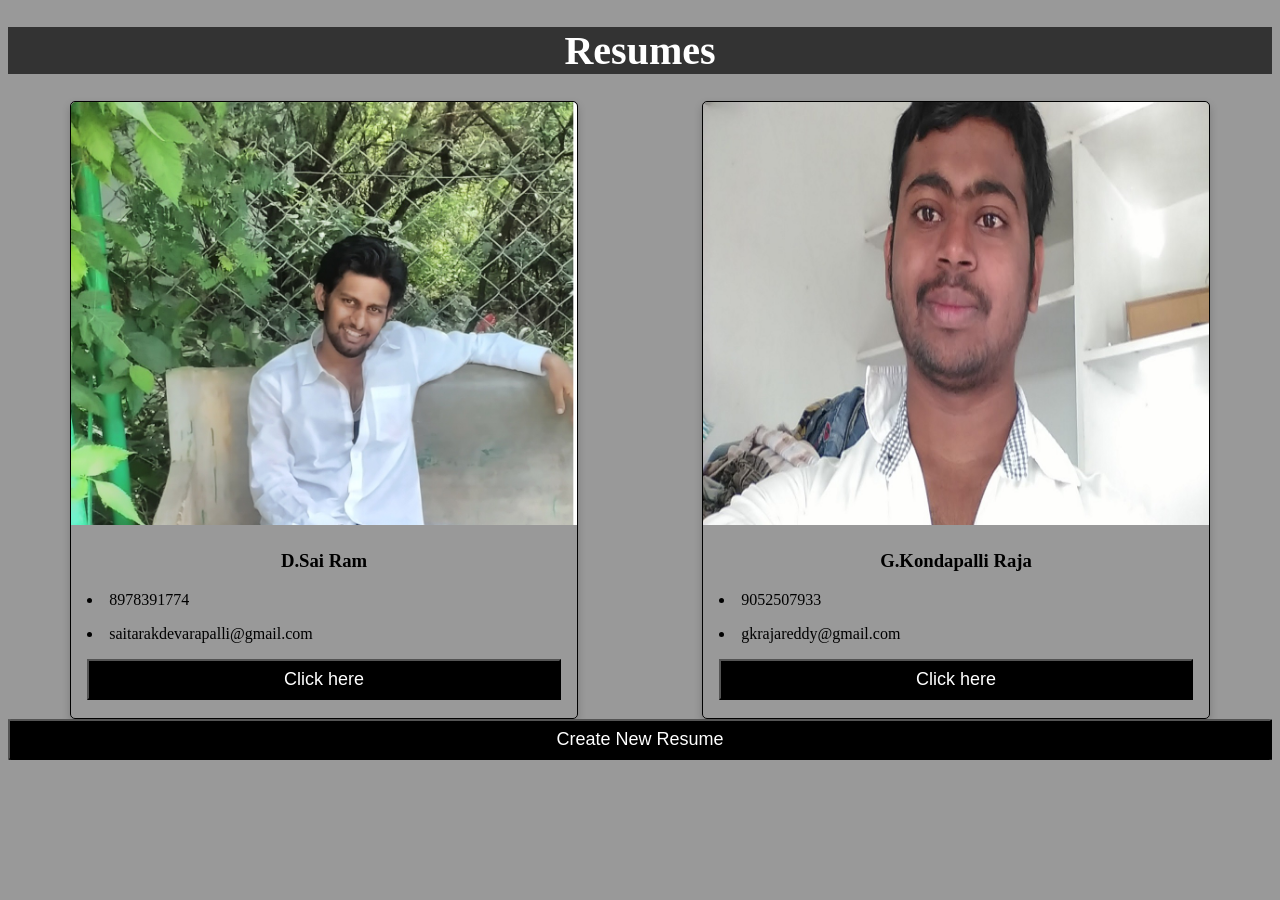
==== index.html @ 22bff0ea "Resume project" ====
<!DOCTYPE html>
<html>
<meta name="viewport" content="width=device-width, initial-scale=1.0">
<link rel="stylesheet" href="src/css/style.css">
<script src="src/JSON/json.js">
</script>
  <head>
    <meta charset="utf-8">
    <header>
      <h1 id="head">Resumes</h1>
    </header>
    <title>Resumes</title>
  </head>
  <body>
<div class="flex">
    <div class="cardview">
    <a href="src/saijson/json.html"><img onclick="jsonResume1()" src="src/img/gambhir.jpg" alt="Gautham"></a>
      <div class="container">
        <h3><b><center>D.Sai Ram</center></b></h3>
        <p><li>8978391774</li></p>
        <p><li>saitarakdevarapalli@gmail.com</li></p>
         <p><a href="page21.html"><button>Click here</button></a></p>
      </div>
    </div>

    <div class="cardview">
      <img onclick="jsonResume()" src="src/img/raja.jpg" alt="Gautham">
      <div class="container">
        <h3><b><center>G.Kondapalli Raja</center></b></h3>
        <p><li>9052507933</li></p>
        <p><li>gkrajareddy@gmail.com</li></p>
         <p><button onclick="newpage()">Click here</button></p>
      </div>
    </div>
  </div>
  <a href="page3.html"><button id="new" type="button" target="_blank" name="button">Create New Resume</button></a>
  </body>
</html>
---- src/css/style.css ----
.flex{
  display: flex;
  flex-wrap: wrap;
  align-self: flex-start;
  justify-content: space-around;
}
#new {
  background-color: #000;
  border-radius: 1%;
  }
  a{
    text-decoration: none;
    color: #fff;
  }
  a:hover{
    color: #2df000;
    text-decoration: none;
  }
.cardview {
    box-shadow: 0 4px 8px 0 rgba(0,0,0,0.2);
    border:1px solid #000;
    float:left;

    width: 40%;
    border-radius: 5px;
}

.cardview:hover {
    box-shadow: 0 8px 16px 0 rgba(0,0,0,0.2);
  }

img {
    border-radius: 5px 5px 0 0;
}

.container {
    padding: 2px 16px;
}
img{
  width: 100%;
}
html{
  background-color: #999;
}
#head{
  text-align: center;
  background-color: #333;
  color: #fff;
}
button {
  padding: 8px;
  color: #fff;
  background-color: #000;
  text-align: center;
  cursor: pointer;
  width: 100%;
  font-size: 18px;
}
@media only screen and (max-width: 1024px) {
  .cardview {
    margin-top: 5%;

  }
  #head{
    font-size: 35px;
  }
}

@media only screen and (max-width:900px) {
  .cardview {
    width: auto;
  }
  #head{
    font-size: 25px;
  }

}

@media only screen and (max-width: 750px) {
  .cardview{
    margin-top: 10%;
  }
  #head{
    font-size: 25px;
  }


}

@media only screen and (min-width: 750px) {

  .cardview {
    display: block;
  }
  #head{
    font-size: 40px;
  }
}
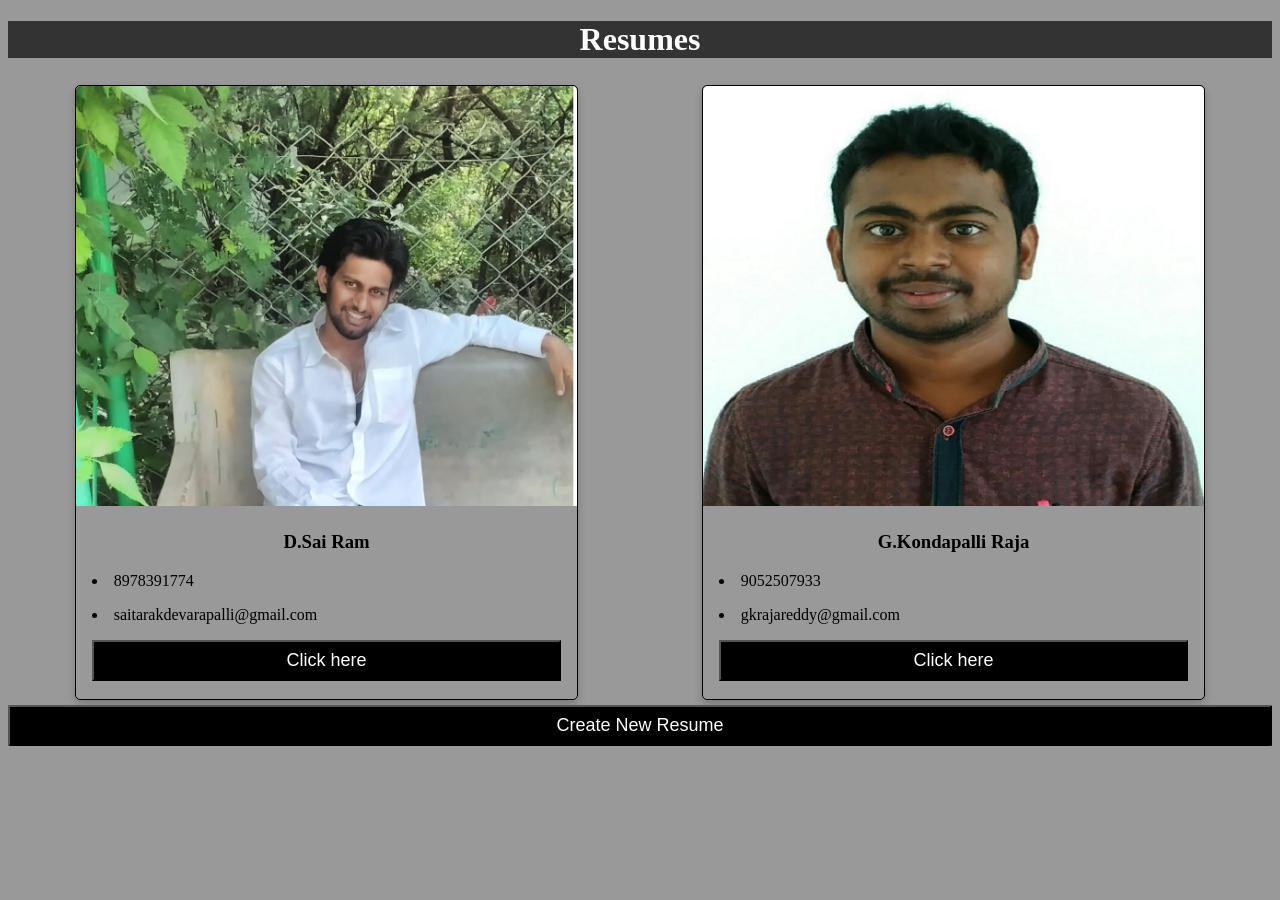
==== commit ed1d6b09: "added css using flexbox concept  and chenges images" ====
--- a/index.html
+++ b/index.html
@@ -24,7 +24,7 @@
     </div>
 
     <div class="cardview">
-      <img onclick="jsonResume()" src="src/img/raja.jpg" alt="Gautham">
+      <img onclick="jsonResume()" src="src/img/raja2.jpg" alt="Gautham">
       <div class="container">
         <h3><b><center>G.Kondapalli Raja</center></b></h3>
         <p><li>9052507933</li></p>
--- a/src/css/style.css
+++ b/src/css/style.css
@@ -1,8 +1,8 @@
 .flex{
   display: flex;
-  flex-wrap: wrap;
   align-self: flex-start;
   justify-content: space-around;
+  padding: 5px;
 }
 #new {
   background-color: #000;
@@ -20,7 +20,6 @@
     box-shadow: 0 4px 8px 0 rgba(0,0,0,0.2);
     border:1px solid #000;
     float:left;
-
     width: 40%;
     border-radius: 5px;
 }
@@ -64,35 +63,46 @@
   #head{
     font-size: 35px;
   }
+  .container h3{
+    font-size: 25px;
+  }
+  .container button{
+    background-color: #c45E45;
+    font-size: 25px;
+  }
+  #head{
+    background-color:#c45e45;
+    font-size: 35px;
+  }
+  #new{
+  background-color: #c45e45;
+  font-size: 35px;
+  }
 }
 
-@media only screen and (max-width:900px) {
+@media only screen and (max-width:768px) {
+  .flex{
+    flex-wrap:nowrap;
+  }
   .cardview {
     width: auto;
+    background-color: #2df000;
   }
   #head{
     font-size: 25px;
   }
 
 }
-
-@media only screen and (max-width: 750px) {
-  .cardview{
-    margin-top: 10%;
+@media only screen and (max-width:425px) {
+  .flex{
+    flex-wrap: wrap;
+  }
+  .cardview {
+    width: auto;
+    background-color: #2df000;
   }
   #head{
     font-size: 25px;
   }
 
-
 }
-
-@media only screen and (min-width: 750px) {
-
-  .cardview {
-    display: block;
-  }
-  #head{
-    font-size: 40px;
-  }
-}
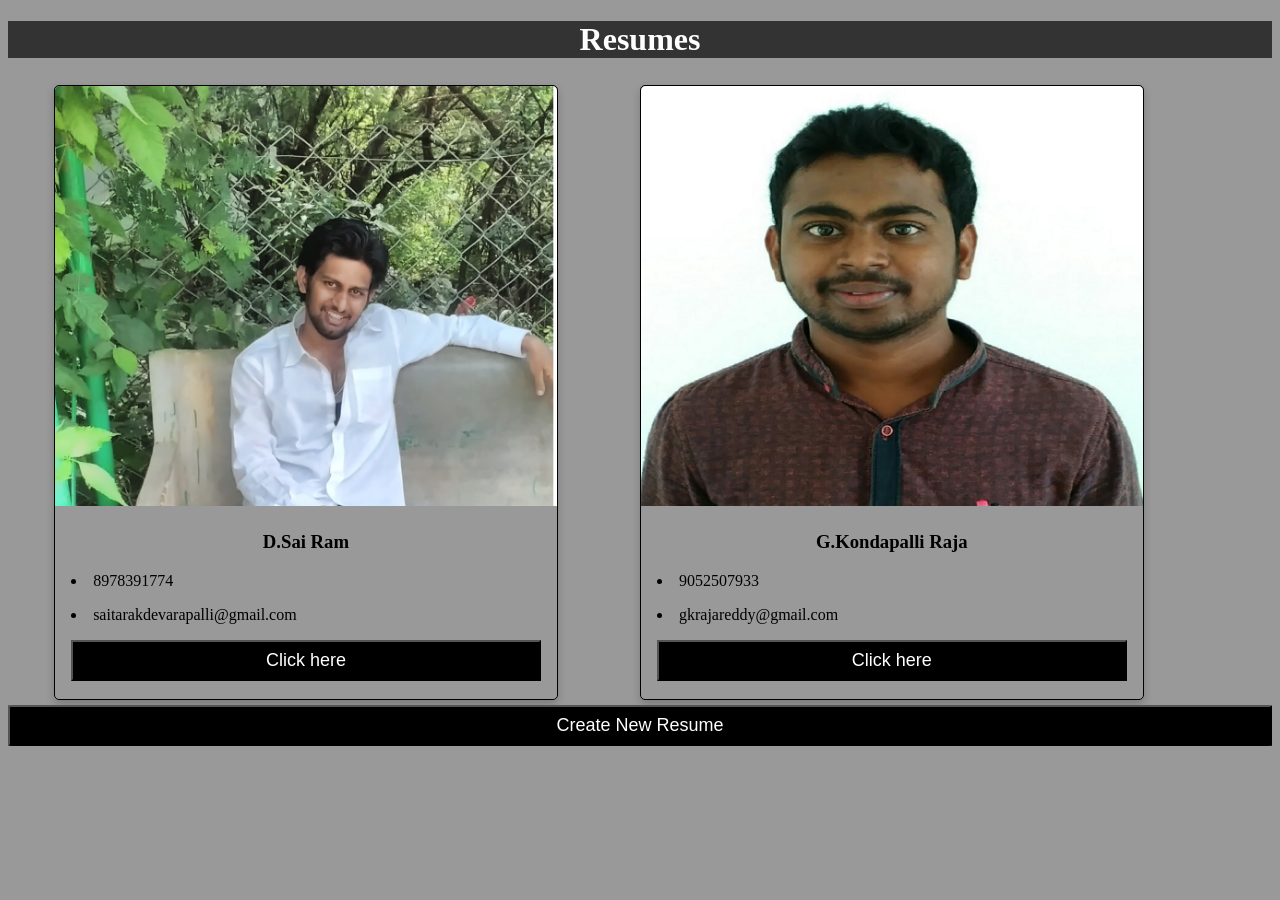
==== commit 14bb4c2d: "Dynamic Data through JSON" ====
--- a/index.html
+++ b/index.html
@@ -14,7 +14,7 @@
   <body>
 <div class="flex">
     <div class="cardview">
-    <a href="src/saijson/json.html"><img onclick="jsonResume1()" src="src/img/gambhir.jpg" alt="Gautham"></a>
+    <a href="src/saijson/json.html"><img onclick="" src="src/img/gambhir.jpg" alt="Gautham"></a>
       <div class="container">
         <h3><b><center>D.Sai Ram</center></b></h3>
         <p><li>8978391774</li></p>
@@ -24,12 +24,12 @@
     </div>
 
     <div class="cardview">
-      <img onclick="jsonResume()" src="src/img/raja2.jpg" alt="Gautham">
+    <a href="src/JSON/index.html"> <img onclick="jsonResume()" src="src/img/raja2.jpg" alt="Raja image"></a>
       <div class="container">
         <h3><b><center>G.Kondapalli Raja</center></b></h3>
         <p><li>9052507933</li></p>
         <p><li>gkrajareddy@gmail.com</li></p>
-         <p><button onclick="newpage()">Click here</button></p>
+         <p><a href="page21.html"><button onclick="newpage()">Click here</button><?a></p>
       </div>
     </div>
   </div>
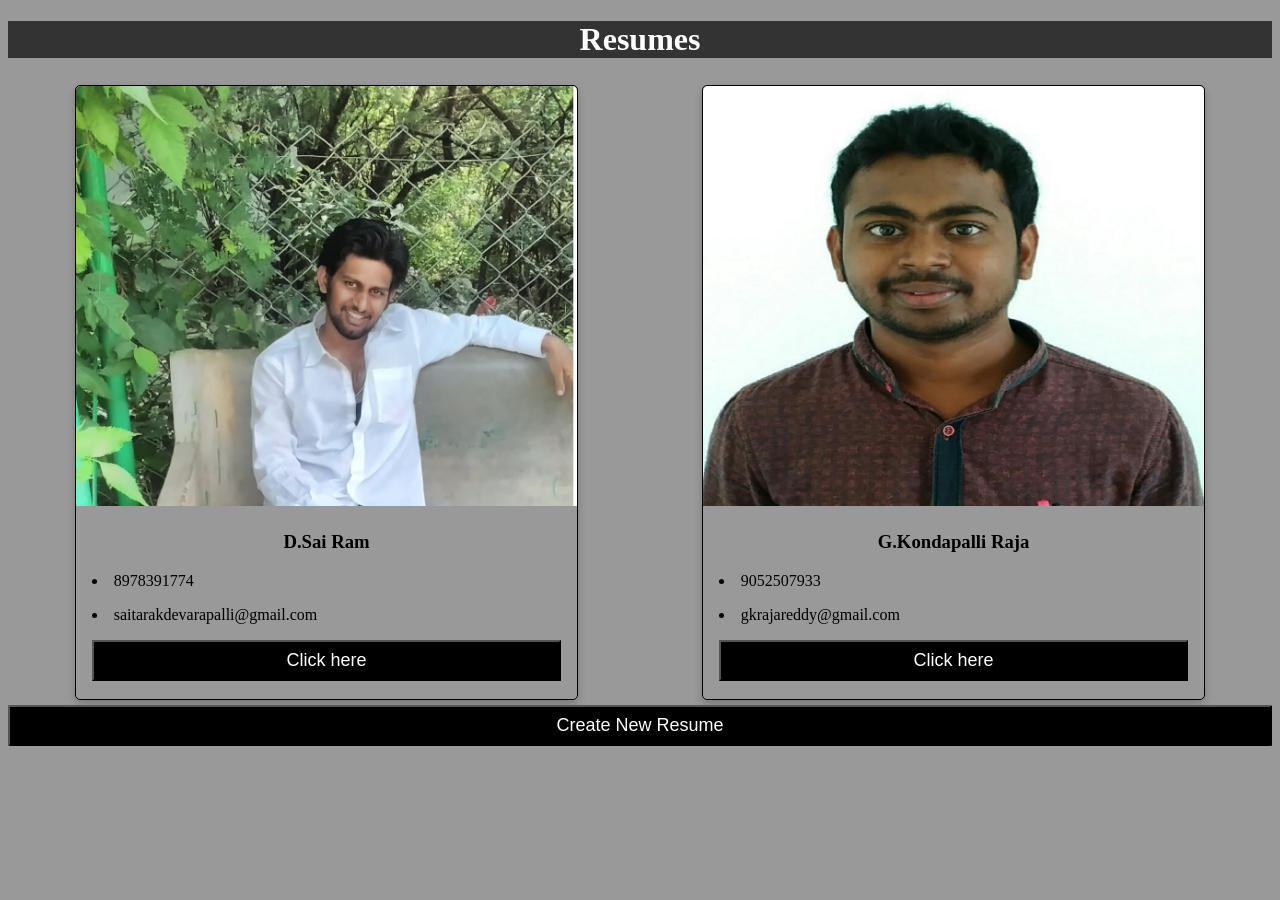
==== commit a82443d7: "Dynamic Data through JSON" ====
--- a/index.html
+++ b/index.html
@@ -29,7 +29,7 @@
         <h3><b><center>G.Kondapalli Raja</center></b></h3>
         <p><li>9052507933</li></p>
         <p><li>gkrajareddy@gmail.com</li></p>
-         <p><a href="page21.html"><button onclick="newpage()">Click here</button><?a></p>
+         <p><a href="page2.html"><button onclick="newpage()">Click here</button></a></p>
       </div>
     </div>
   </div>
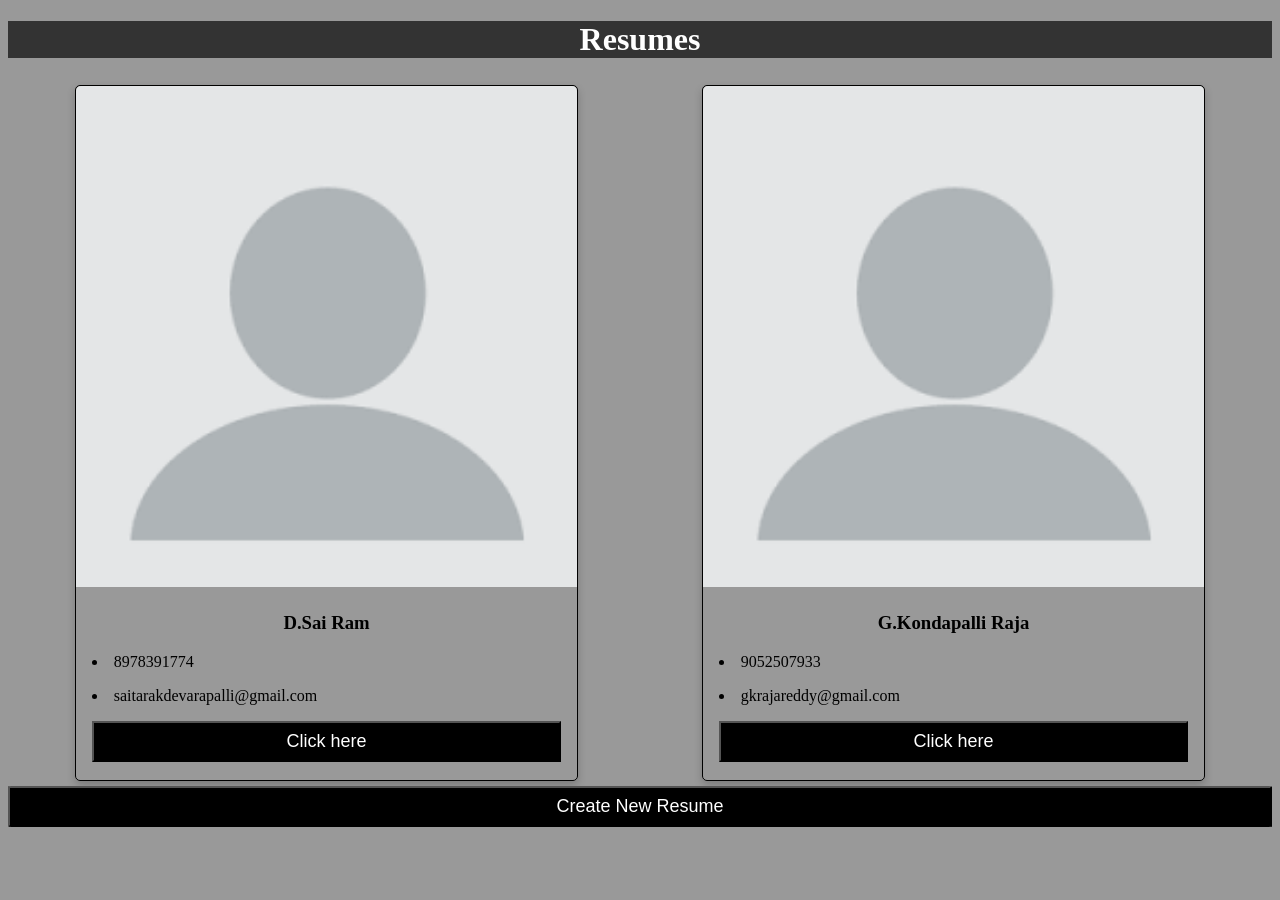
==== commit 8e685bbd: "Profile chenges" ====
--- a/index.html
+++ b/index.html
@@ -2,8 +2,7 @@
 <html>
 <meta name="viewport" content="width=device-width, initial-scale=1.0">
 <link rel="stylesheet" href="src/css/style.css">
-<script src="src/JSON/json.js">
-</script>
+<script src="src/JSON/json.js"></script>
   <head>
     <meta charset="utf-8">
     <header>
@@ -14,7 +13,7 @@
   <body>
 <div class="flex">
     <div class="cardview">
-    <a href="src/saijson/json.html"><img onclick="" src="src/img/gambhir.jpg" alt="Gautham"></a>
+    <a href="src/saijson/json.html"><img onclick="" src="src/img/profile.png" alt="Gautham"></a>
       <div class="container">
         <h3><b><center>D.Sai Ram</center></b></h3>
         <p><li>8978391774</li></p>
@@ -24,7 +23,7 @@
     </div>
 
     <div class="cardview">
-    <a href="src/JSON/index.html"> <img onclick="jsonResume()" src="src/img/raja2.jpg" alt="Raja image"></a>
+    <a href="src/JSON/index.html"> <img onclick="jsonResume()" src="src/img/profile.png" alt="Raja image"></a>
       <div class="container">
         <h3><b><center>G.Kondapalli Raja</center></b></h3>
         <p><li>9052507933</li></p>
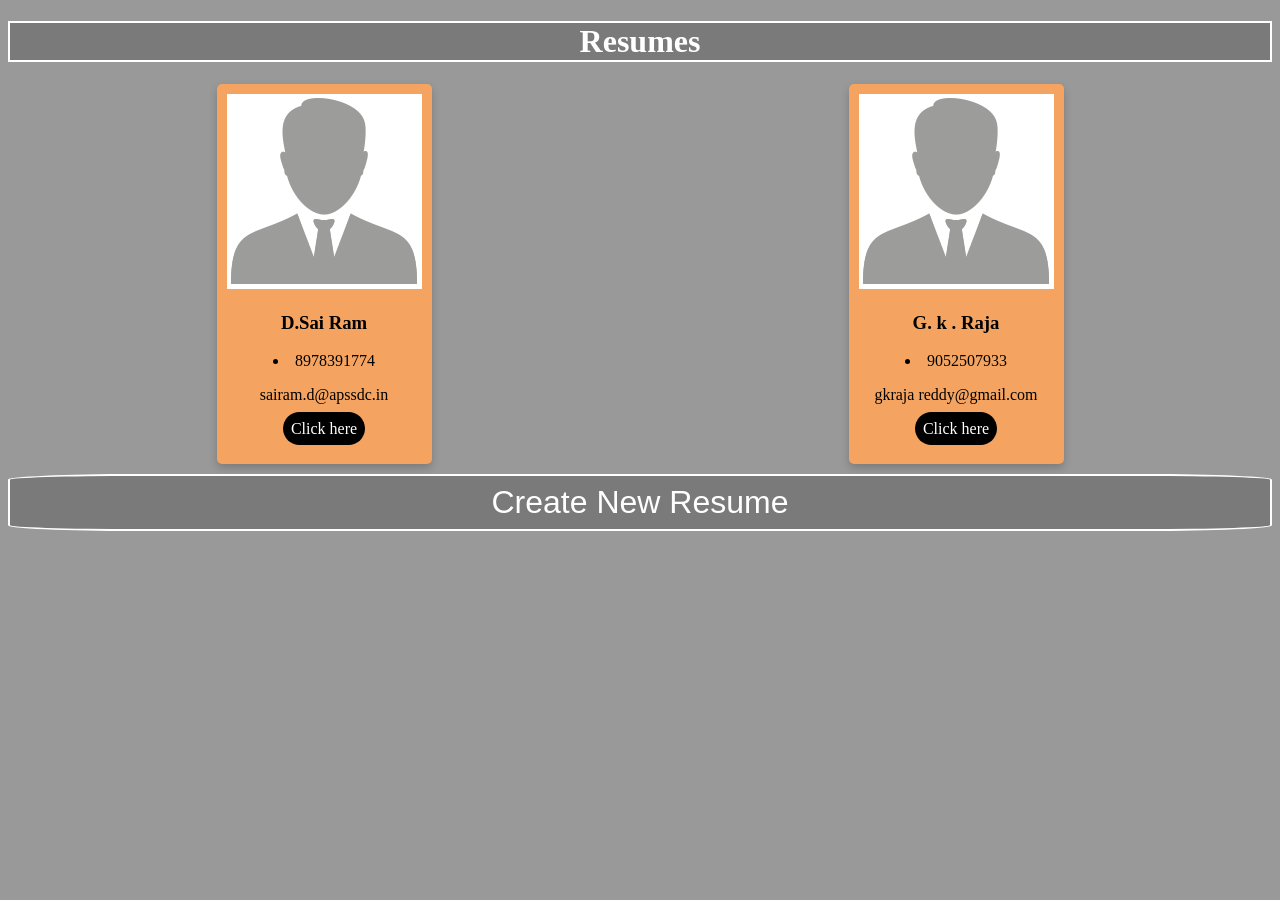
==== commit bdaf2bee: "compleate project after  modification" ====
--- a/index.html
+++ b/index.html
@@ -2,7 +2,8 @@
 <html>
 <meta name="viewport" content="width=device-width, initial-scale=1.0">
 <link rel="stylesheet" href="src/css/style.css">
-<script src="src/JSON/json.js"></script>
+<script src="src/JSON/jsjson.js">
+</script>
   <head>
     <meta charset="utf-8">
     <header>
@@ -13,22 +14,26 @@
   <body>
 <div class="flex">
     <div class="cardview">
-    <a href="src/saijson/json.html"><img onclick="" src="src/img/profile.png" alt="Gautham"></a>
+      <a href="src/saijson/json.html"><img src="src/img/images.png" alt="Gautham"></a>
+      <!-- <span class="image">
+        <a href="src/saijson/json.html"><img  src="src/img/images.png" alt="Gautham"></a>
+    </span> -->
       <div class="container">
-        <h3><b><center>D.Sai Ram</center></b></h3>
+        <h3><b>D.Sai Ram</b></h3>
         <p><li>8978391774</li></p>
-        <p><li>saitarakdevarapalli@gmail.com</li></p>
-         <p><a href="page21.html"><button>Click here</button></a></p>
+        <p>sairam.d@apssdc.in</p>
+         <p><a href="page21.html">Click here</a></p>
       </div>
     </div>
 
     <div class="cardview">
-    <a href="src/JSON/index.html"> <img onclick="jsonResume()" src="src/img/profile.png" alt="Raja image"></a>
+      <!-- <a href="src/saijson/json.html"><img  src="src/img/images.png" alt="Gautham"></a> -->
+    <img onclick="jsonResume()" src="src/img/images.png" alt="Gautham">
       <div class="container">
-        <h3><b><center>G.Kondapalli Raja</center></b></h3>
+        <h3><b>G. k . Raja</b></h3>
         <p><li>9052507933</li></p>
-        <p><li>gkrajareddy@gmail.com</li></p>
-         <p><a href="page2.html"><button onclick="newpage()">Click here</button></a></p>
+        <p>gkraja reddy@gmail.com</p>
+        <p><a href="page21.html">Click here</a></p>
       </div>
     </div>
   </div>
--- a/src/css/style.css
+++ b/src/css/style.css
@@ -1,12 +1,22 @@
 .flex{
   display: flex;
-  align-self: flex-start;
+  padding-bottom: 10px;
   justify-content: space-around;
-  padding: 5px;
+}
+html{
+  background-color: #999;
+}
+#head{
+  text-align: center;
+  color:#fff;
+  background-color: #7A7A7A;
+  border: 2px solid #fff;
 }
 #new {
-  background-color: #000;
-  border-radius: 1%;
+  border-radius: 10%;
+  font-size: 2em;
+  background-color: #7A7A7A;
+  border: 2px solid #fff;
   }
   a{
     text-decoration: none;
@@ -18,35 +28,15 @@
   }
 .cardview {
     box-shadow: 0 4px 8px 0 rgba(0,0,0,0.2);
-    border:1px solid #000;
-    float:left;
-    width: 40%;
+    padding: 10px;
+    text-align: center;
     border-radius: 5px;
+    background-color: #F4A460;
 }
-
 .cardview:hover {
     box-shadow: 0 8px 16px 0 rgba(0,0,0,0.2);
-  }
-
-img {
-    border-radius: 5px 5px 0 0;
-}
-
-.container {
-    padding: 2px 16px;
-}
-img{
-  width: 100%;
-}
-html{
-  background-color: #999;
-}
-#head{
-  text-align: center;
-  background-color: #333;
-  color: #fff;
-}
-button {
+   }
+button{
   padding: 8px;
   color: #fff;
   background-color: #000;
@@ -55,54 +45,71 @@
   width: 100%;
   font-size: 18px;
 }
+p a{
+  padding: 8px;
+  color: #fff;
+  background-color: #000;
+  text-align: center;
+  font-size: 1em;
+  border-radius: 2em;
+}
 @media only screen and (max-width: 1024px) {
   .cardview {
-    margin-top: 5%;
-
-  }
-  #head{
-    font-size: 35px;
+background-color: #154;
+color: #fff;
+font-family: verdana;
   }
   .container h3{
     font-size: 25px;
   }
-  .container button{
-    background-color: #c45E45;
+   .container a{
+    background-color: #EE6363;
     font-size: 25px;
   }
-  #head{
-    background-color:#c45e45;
-    font-size: 35px;
-  }
-  #new{
-  background-color: #c45e45;
-  font-size: 35px;
+  #head,#new{
+    font-size: 1.8em;
+    background-color: #c45e45;
   }
 }
-
 @media only screen and (max-width:768px) {
   .flex{
     flex-wrap:nowrap;
   }
   .cardview {
     width: auto;
-    background-color: #2df000;
+    color: #000;
+    background-color: #F08080;
   }
-  #head{
-    font-size: 25px;
+  .cardview img{
+    text-align: center;
+  }
+   .container a{
+      background-color:#00CD66;
+      font-size: 25px;
+    }
+  #head,#new{
+    font-size: 1.5em;
+    background-color: #413;
   }
 
 }
-@media only screen and (max-width:425px) {
-  .flex{
+@media only screen and (max-width:450px) {
+   .flex{
     flex-wrap: wrap;
   }
   .cardview {
-    width: auto;
-    background-color: #2df000;
+    display: flex;
+    /* flex-wrap: wrap; */
+    background-color: #90EE90;
+    font-family: verdana;
+    border-radius: 30px;
+    margin: 1em;
   }
-  #head{
-    font-size: 25px;
+  .cardview img{
+    border-radius: 2em;
   }
-
+  #head,#new{
+    font-size: 2em;
+      background-color: #c45e45;
+  }
 }
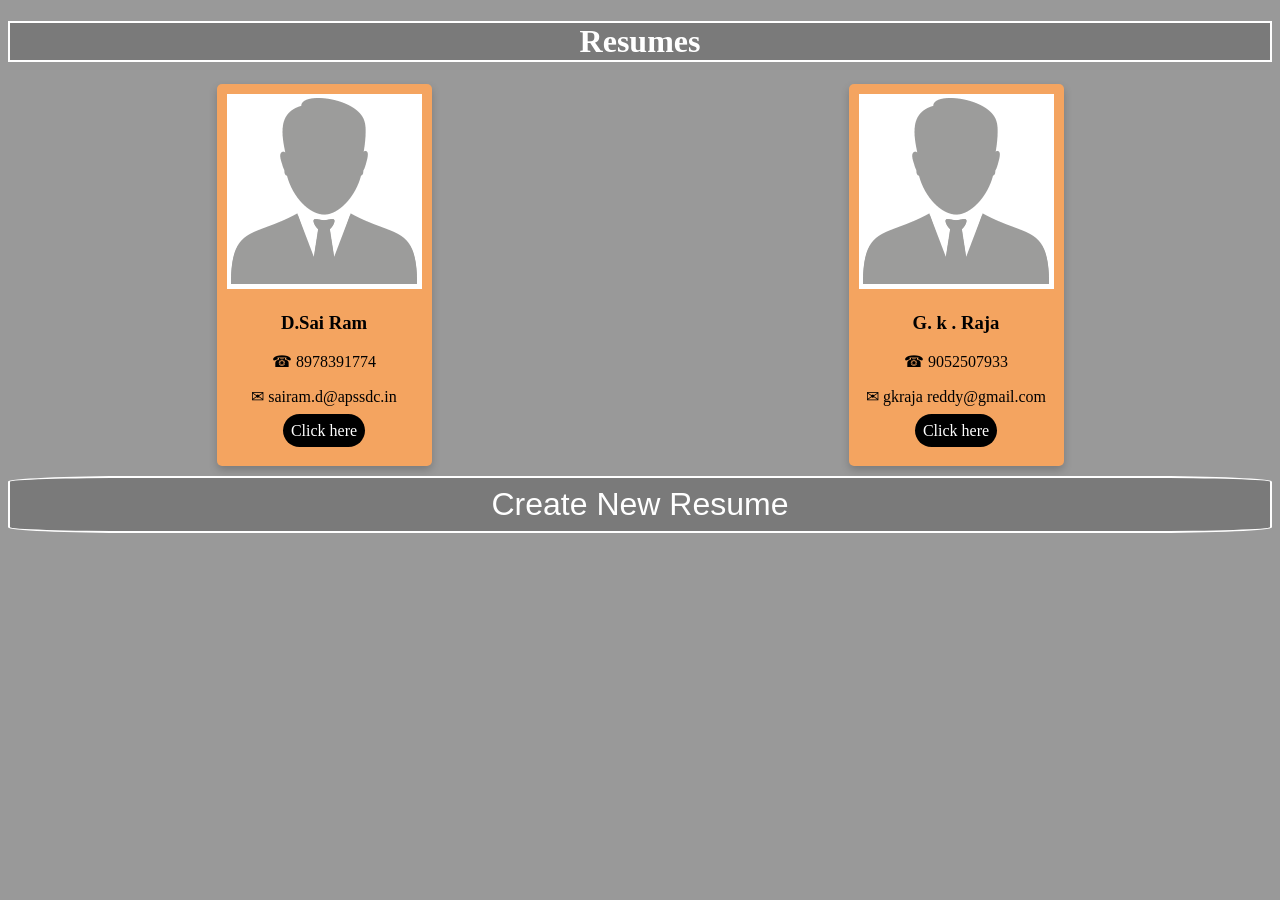
==== commit 9d19b7cb: "Icone changes in Phone number & mail" ====
--- a/index.html
+++ b/index.html
@@ -20,8 +20,8 @@
     </span> -->
       <div class="container">
         <h3><b>D.Sai Ram</b></h3>
-        <p><li>8978391774</li></p>
-        <p>sairam.d@apssdc.in</p>
+        <p>&phone; 8978391774</p>
+        <p>&#9993; sairam.d@apssdc.in</p>
          <p><a href="page21.html">Click here</a></p>
       </div>
     </div>
@@ -31,8 +31,8 @@
     <img onclick="jsonResume()" src="src/img/images.png" alt="Gautham">
       <div class="container">
         <h3><b>G. k . Raja</b></h3>
-        <p><li>9052507933</li></p>
-        <p>gkraja reddy@gmail.com</p>
+        <p>&phone; 9052507933</p>
+        <p>&#9993; gkraja reddy@gmail.com</p>
         <p><a href="page21.html">Click here</a></p>
       </div>
     </div>
